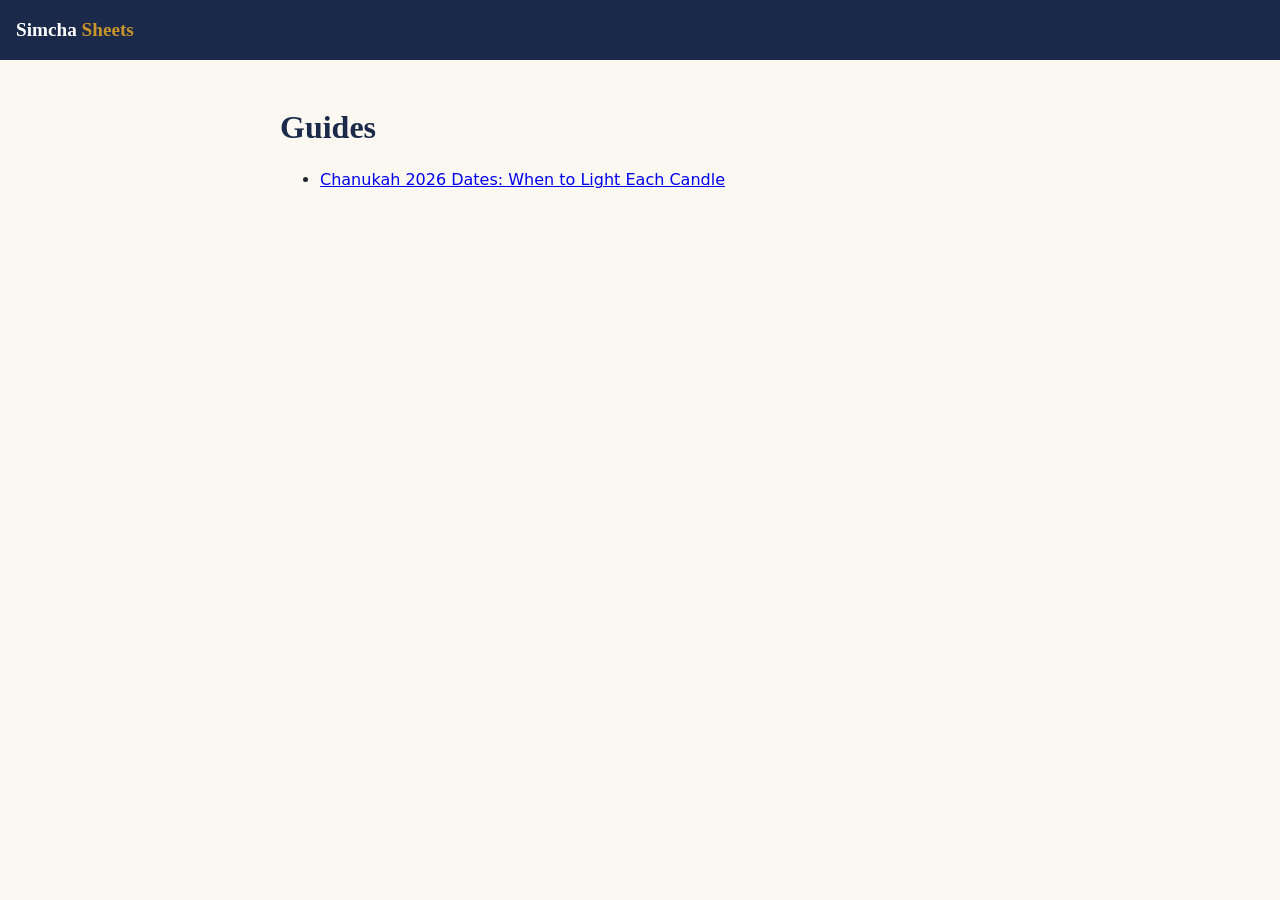
==== blog/index.html @ 15e8e620 "Simcha Sheets storefront v1 Co-Authored-By: Claude Opus 5.5 <noreply@anthropic.com>" ====
<!doctype html><html lang="en"><head><meta charset="utf-8"><meta name="viewport" content="width=device-width,initial-scale=1">
<title>Guides | Simcha Sheets</title><meta name="description" content="Practical guides for Jewish holidays at home."><link rel="stylesheet" href="blog.css"></head><body>
<header><a href="../">Simcha <span>Sheets</span></a></header><main><h1>Guides</h1>
<ul id="posts">
<li><a href="chanukah-2026-dates-candle-lighting.html">Chanukah 2026 Dates: When to Light Each Candle</a></li>
</ul></main></body></html>
---- blog/blog.css ----
body{margin:0;font-family:Inter,system-ui,sans-serif;background:#fbf8f1;color:#1f2430;line-height:1.65}
header{background:#1b2a4a;padding:14px 16px}header a{color:#fff;font-family:Georgia,serif;font-weight:800;text-decoration:none;font-size:1.2rem}header a span{color:#c9962b}
main{max-width:720px;margin:0 auto;padding:28px 16px 60px}h1,h2{font-family:Georgia,serif;color:#1b2a4a;line-height:1.15}
table{width:100%;border-collapse:collapse;background:#fff}td,th{border:1px solid #e3dccb;padding:8px;text-align:left}th{background:#1b2a4a;color:#fff}
.cta{background:#fff;border:2px solid #c9962b;border-radius:14px;padding:18px;margin:28px 0}.cta a{font-weight:700}
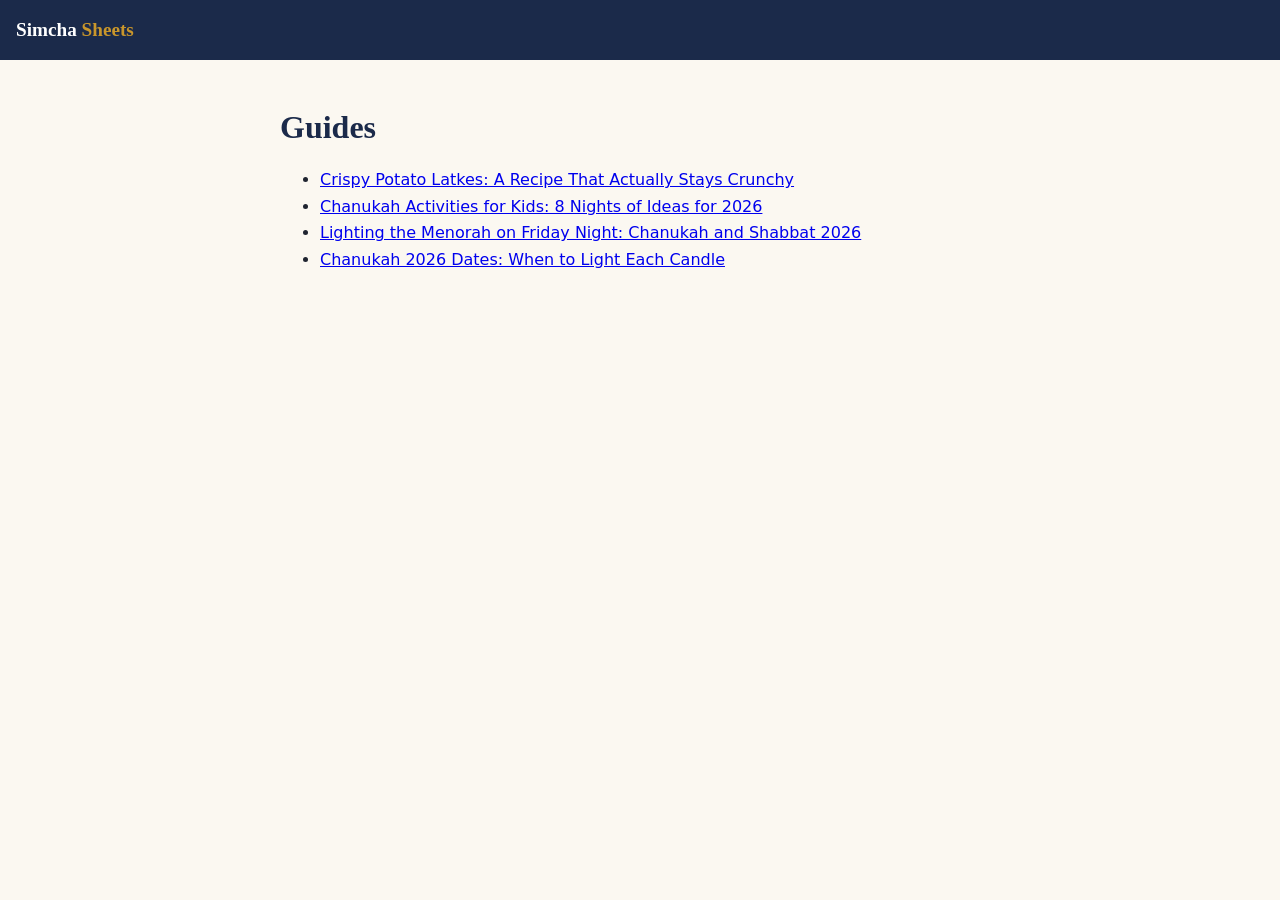
==== commit b0f8ed0d: "Launch campaign: giving tiers, share buttons, share images, 3 guides Co-Authored-By: Claude Opus 5.5" ====
--- a/blog/index.html
+++ b/blog/index.html
@@ -2,5 +2,8 @@
 <title>Guides | Simcha Sheets</title><meta name="description" content="Practical guides for Jewish holidays at home."><link rel="stylesheet" href="blog.css"></head><body>
 <header><a href="../">Simcha <span>Sheets</span></a></header><main><h1>Guides</h1>
 <ul id="posts">
+<li><a href="crispy-potato-latkes-recipe.html">Crispy Potato Latkes: A Recipe That Actually Stays Crunchy</a></li>
+<li><a href="chanukah-activities-for-kids-2026.html">Chanukah Activities for Kids: 8 Nights of Ideas for 2026</a></li>
+<li><a href="lighting-menorah-friday-night-shabbat-chanukah.html">Lighting the Menorah on Friday Night: Chanukah and Shabbat 2026</a></li>
 <li><a href="chanukah-2026-dates-candle-lighting.html">Chanukah 2026 Dates: When to Light Each Candle</a></li>
 </ul></main></body></html>
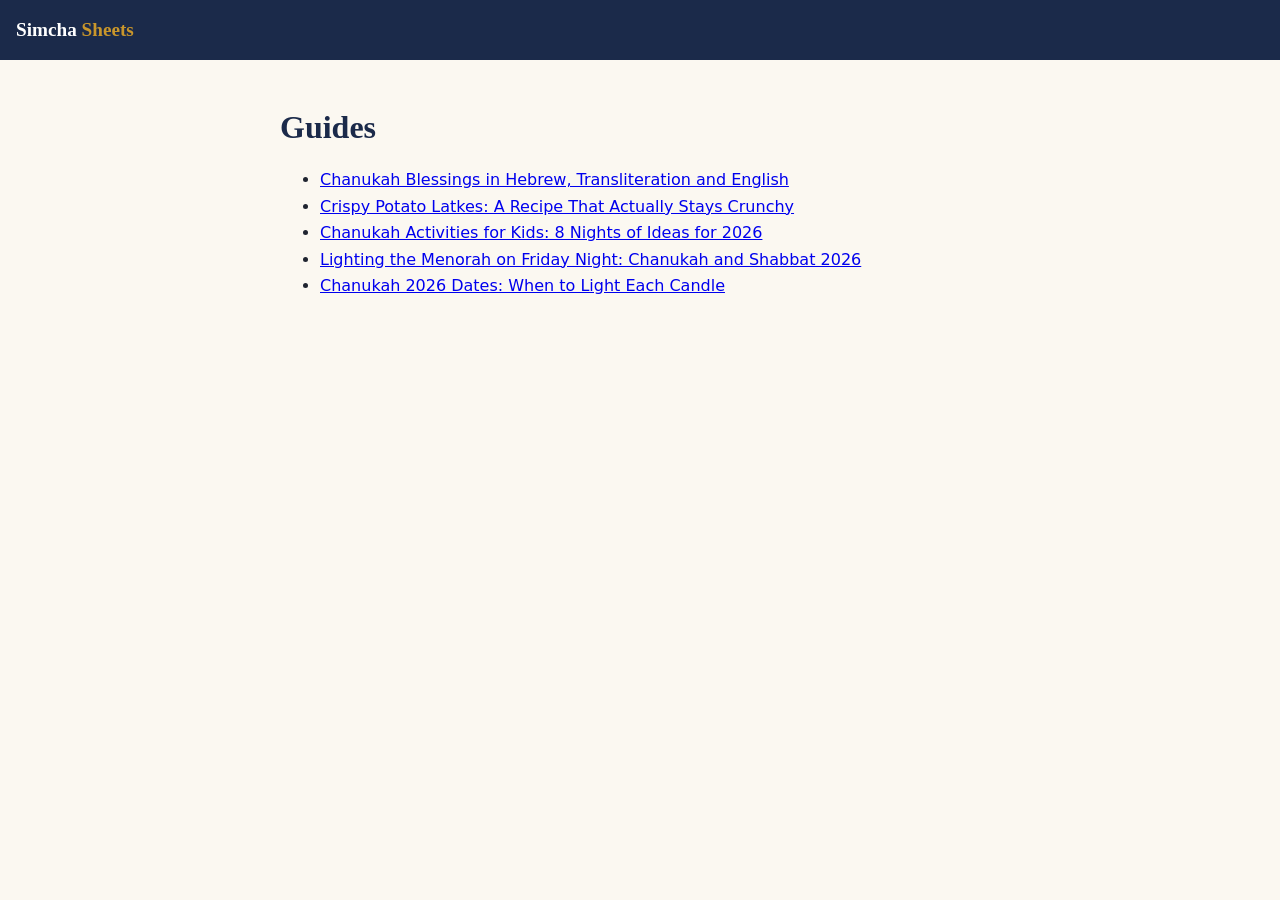
==== commit 05d3e5e0: "Add guide: Chanukah blessings in Hebrew, transliteration and English Co-Authored-By: Claude Opus 5.5" ====
--- a/blog/index.html
+++ b/blog/index.html
@@ -2,6 +2,7 @@
 <title>Guides | Simcha Sheets</title><meta name="description" content="Practical guides for Jewish holidays at home."><link rel="stylesheet" href="blog.css"></head><body>
 <header><a href="../">Simcha <span>Sheets</span></a></header><main><h1>Guides</h1>
 <ul id="posts">
+<li><a href="chanukah-blessings-transliteration.html">Chanukah Blessings in Hebrew, Transliteration and English</a></li>
 <li><a href="crispy-potato-latkes-recipe.html">Crispy Potato Latkes: A Recipe That Actually Stays Crunchy</a></li>
 <li><a href="chanukah-activities-for-kids-2026.html">Chanukah Activities for Kids: 8 Nights of Ideas for 2026</a></li>
 <li><a href="lighting-menorah-friday-night-shabbat-chanukah.html">Lighting the Menorah on Friday Night: Chanukah and Shabbat 2026</a></li>
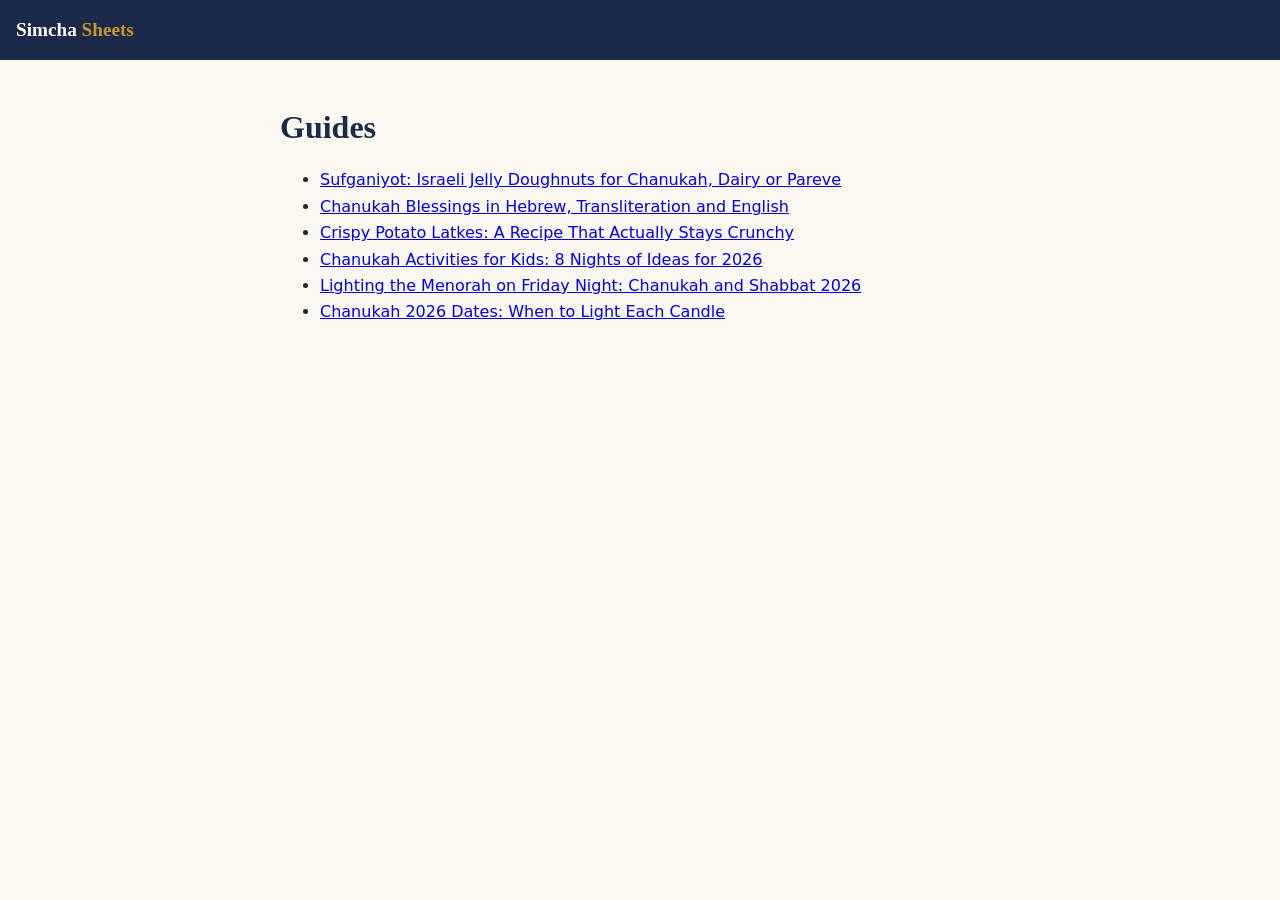
==== commit 7129613e: "Add guide: Sufganiyot (Israeli jelly doughnuts), dairy or pareve Co-Authored-By: Claude Opus 5.5 <no" ====
--- a/blog/index.html
+++ b/blog/index.html
@@ -2,6 +2,7 @@
 <title>Guides | Simcha Sheets</title><meta name="description" content="Practical guides for Jewish holidays at home."><link rel="stylesheet" href="blog.css"></head><body>
 <header><a href="../">Simcha <span>Sheets</span></a></header><main><h1>Guides</h1>
 <ul id="posts">
+<li><a href="sufganiyot-jelly-doughnuts-recipe.html">Sufganiyot: Israeli Jelly Doughnuts for Chanukah, Dairy or Pareve</a></li>
 <li><a href="chanukah-blessings-transliteration.html">Chanukah Blessings in Hebrew, Transliteration and English</a></li>
 <li><a href="crispy-potato-latkes-recipe.html">Crispy Potato Latkes: A Recipe That Actually Stays Crunchy</a></li>
 <li><a href="chanukah-activities-for-kids-2026.html">Chanukah Activities for Kids: 8 Nights of Ideas for 2026</a></li>
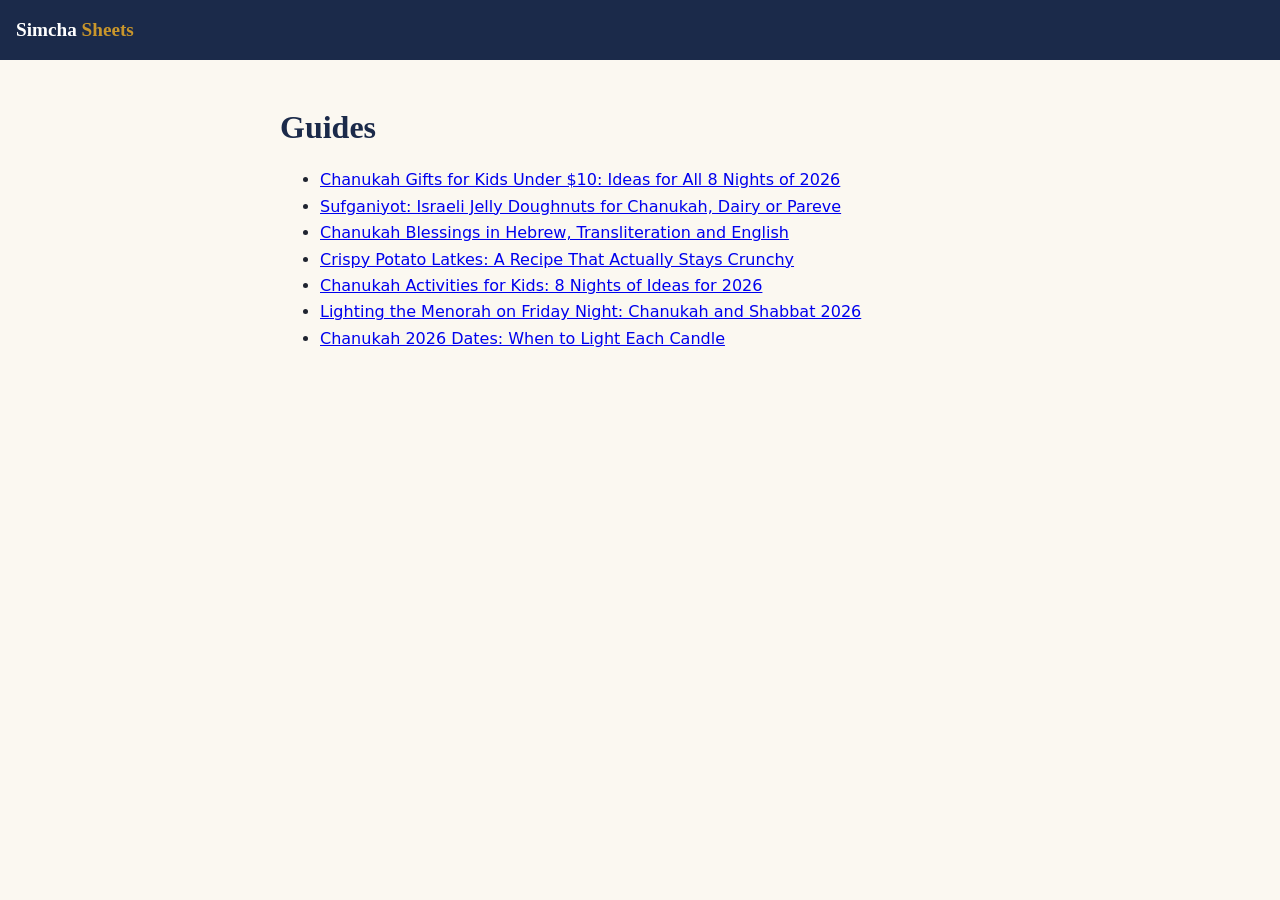
==== commit f36d0161: "Add guide: Chanukah gifts for kids under $10 Co-Authored-By: Claude Opus 5.5 <noreply@anthropic.com>" ====
--- a/blog/index.html
+++ b/blog/index.html
@@ -2,6 +2,7 @@
 <title>Guides | Simcha Sheets</title><meta name="description" content="Practical guides for Jewish holidays at home."><link rel="stylesheet" href="blog.css"></head><body>
 <header><a href="../">Simcha <span>Sheets</span></a></header><main><h1>Guides</h1>
 <ul id="posts">
+<li><a href="chanukah-gifts-for-kids-under-10.html">Chanukah Gifts for Kids Under $10: Ideas for All 8 Nights of 2026</a></li>
 <li><a href="sufganiyot-jelly-doughnuts-recipe.html">Sufganiyot: Israeli Jelly Doughnuts for Chanukah, Dairy or Pareve</a></li>
 <li><a href="chanukah-blessings-transliteration.html">Chanukah Blessings in Hebrew, Transliteration and English</a></li>
 <li><a href="crispy-potato-latkes-recipe.html">Crispy Potato Latkes: A Recipe That Actually Stays Crunchy</a></li>
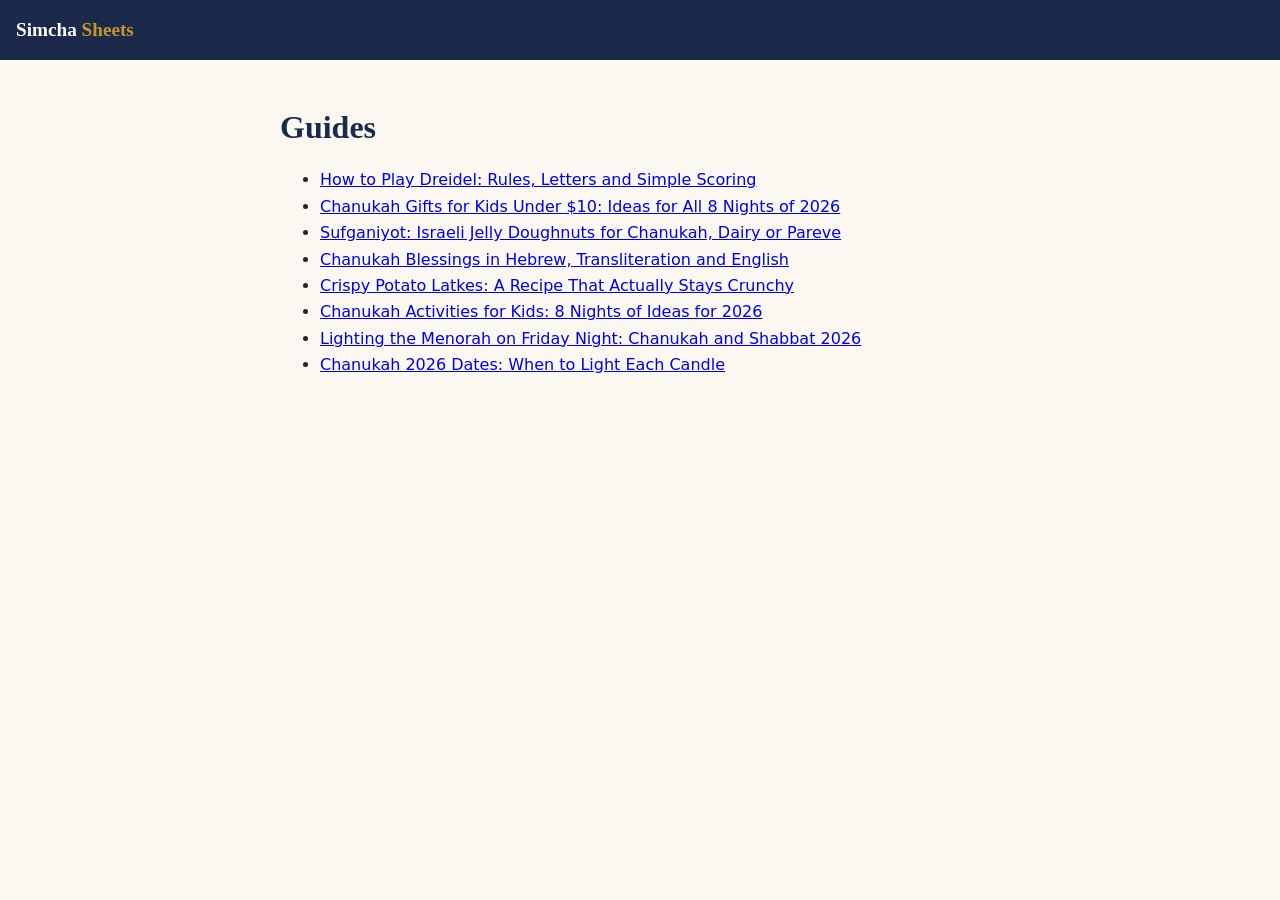
==== commit 193a3250: "Add guide: How to play dreidel (rules, letters, scoring) Co-Authored-By: Claude Opus 5.5 <noreply@an" ====
--- a/blog/index.html
+++ b/blog/index.html
@@ -2,6 +2,7 @@
 <title>Guides | Simcha Sheets</title><meta name="description" content="Practical guides for Jewish holidays at home."><link rel="stylesheet" href="blog.css"></head><body>
 <header><a href="../">Simcha <span>Sheets</span></a></header><main><h1>Guides</h1>
 <ul id="posts">
+<li><a href="how-to-play-dreidel.html">How to Play Dreidel: Rules, Letters and Simple Scoring</a></li>
 <li><a href="chanukah-gifts-for-kids-under-10.html">Chanukah Gifts for Kids Under $10: Ideas for All 8 Nights of 2026</a></li>
 <li><a href="sufganiyot-jelly-doughnuts-recipe.html">Sufganiyot: Israeli Jelly Doughnuts for Chanukah, Dairy or Pareve</a></li>
 <li><a href="chanukah-blessings-transliteration.html">Chanukah Blessings in Hebrew, Transliteration and English</a></li>
